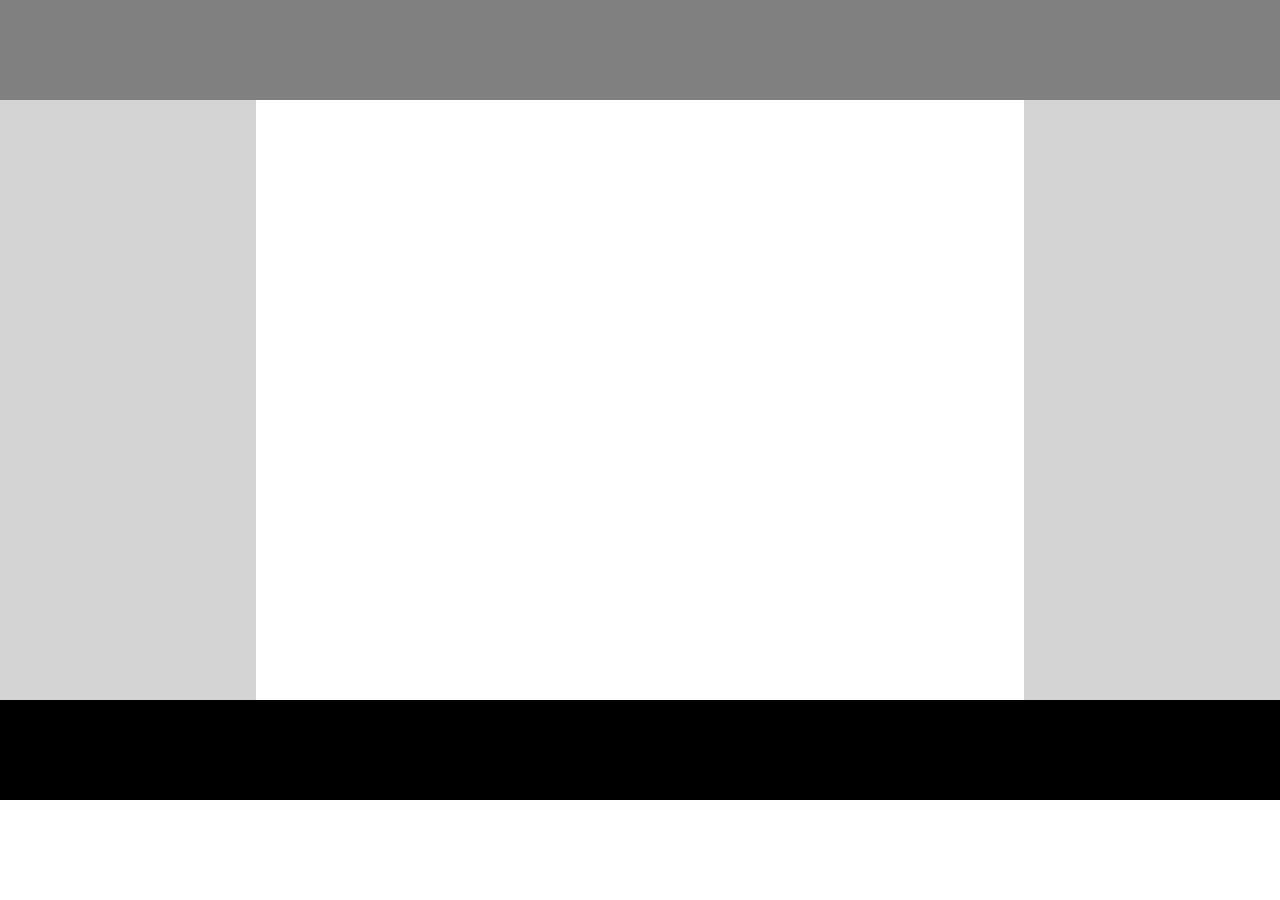
==== first/index.html @ c43bd9f9 "Second commit" ====
<!-- Put your HTML HERE, make sure to connect your index.css sheet -->
<!DOCTYPE html>
<html lang="en">
<head>
    <meta charset="UTF-8">
    <meta name="viewport" content="width=device-width, initial-scale=1.0">
    <link rel="stylesheet" type="text/css" href="index.css">
    <title>Document</title>
    <link rel="stylesheet" type="text/css" href="reset.css">
</head>
<body>
    <main>
        <header></header>
        <section>
            <div class="leftDiv"></div>
            <div class="middleDiv"></div>
            <div class="rightDiv"></div>
        </section>
        <footer></footer>
    </main>
    
    
</body>
</html>
---- first/index.css ----
header {
    background-color: gray;
    height: 100px;
}
footer {
    width: 100%;
    height: 100px;
    background-color: black;
    clear: both;
}

.leftDiv {
    background-color: lightgray;
    width: 20%;
    height: 600px;
    float: left;
}

.rightDiv {
    background-color: lightgray;
    width: 20%;
    height: 600px;
    float: right;
}
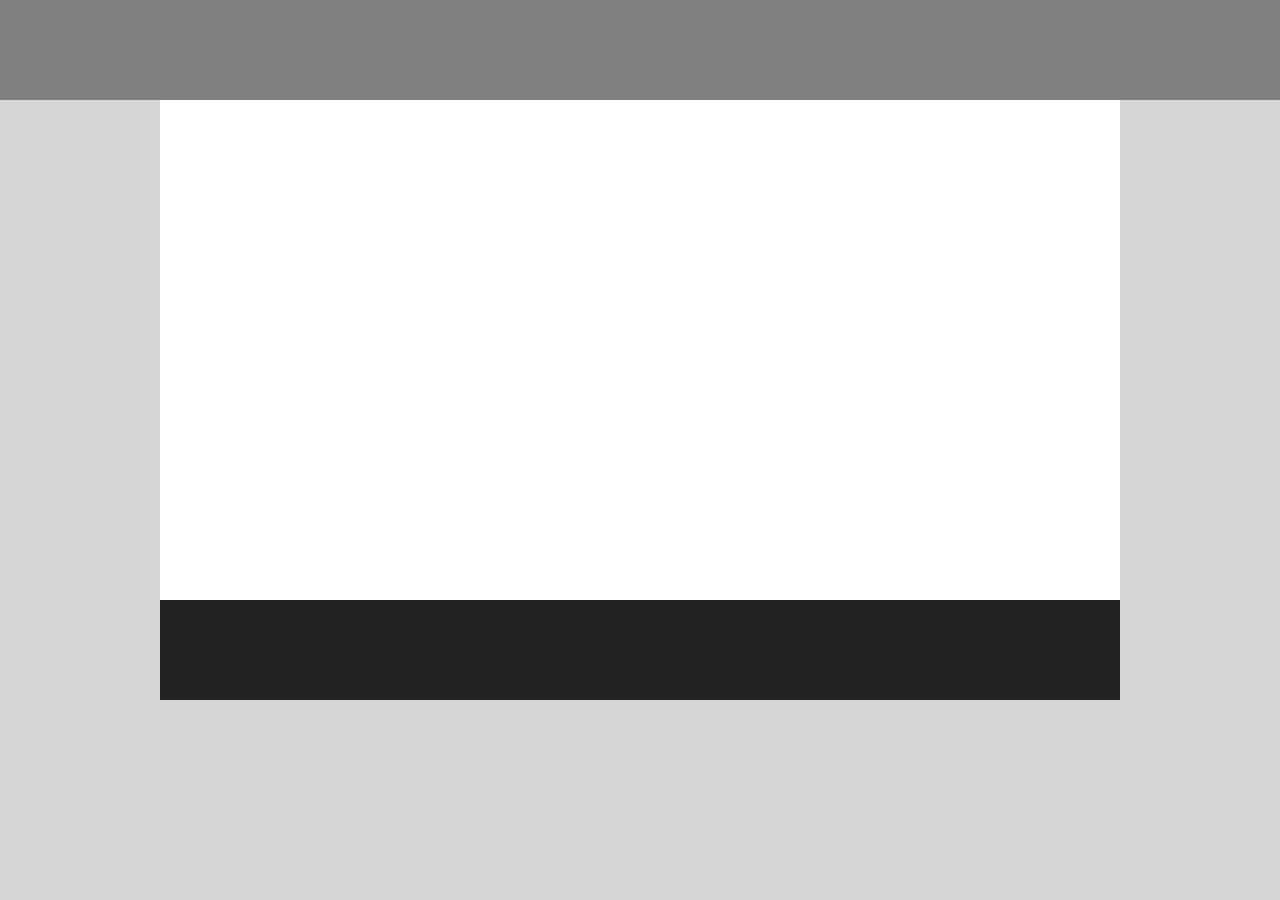
==== commit 81611b50: "third" ====
--- a/first/index.html
+++ b/first/index.html
@@ -9,16 +9,8 @@
     <link rel="stylesheet" type="text/css" href="reset.css">
 </head>
 <body>
-    <main>
-        <header></header>
-        <section>
-            <div class="leftDiv"></div>
-            <div class="middleDiv"></div>
-            <div class="rightDiv"></div>
-        </section>
-        <footer></footer>
-    </main>
-    
-    
+    <div id="header"></div>
+    <div id="middle"></div>
+    <div id="footer"></div>
 </body>
 </html>--- a/first/index.css
+++ b/first/index.css
@@ -1,25 +1,22 @@
-header {
+#header {
     background-color: gray;
     height: 100px;
 }
-footer {
-    width: 100%;
-    height: 100px;
-    background-color: black;
-    clear: both;
+
+body {
+    background-color: rgb(213, 213, 213);
 }
 
-.leftDiv {
-    background-color: lightgray;
-    width: 20%;
-    height: 600px;
-    float: left;
+#middle {
+    background-color: white;
+    height: 500px;
+    width: 75%;
+    margin: auto;
 }
 
-.rightDiv {
-    background-color: lightgray;
-    width: 20%;
-    height: 600px;
-    float: right;
-}
-
+#footer {
+    background-color: #222222;
+    margin: auto;
+    width: 75%;
+    height: 100px;
+}